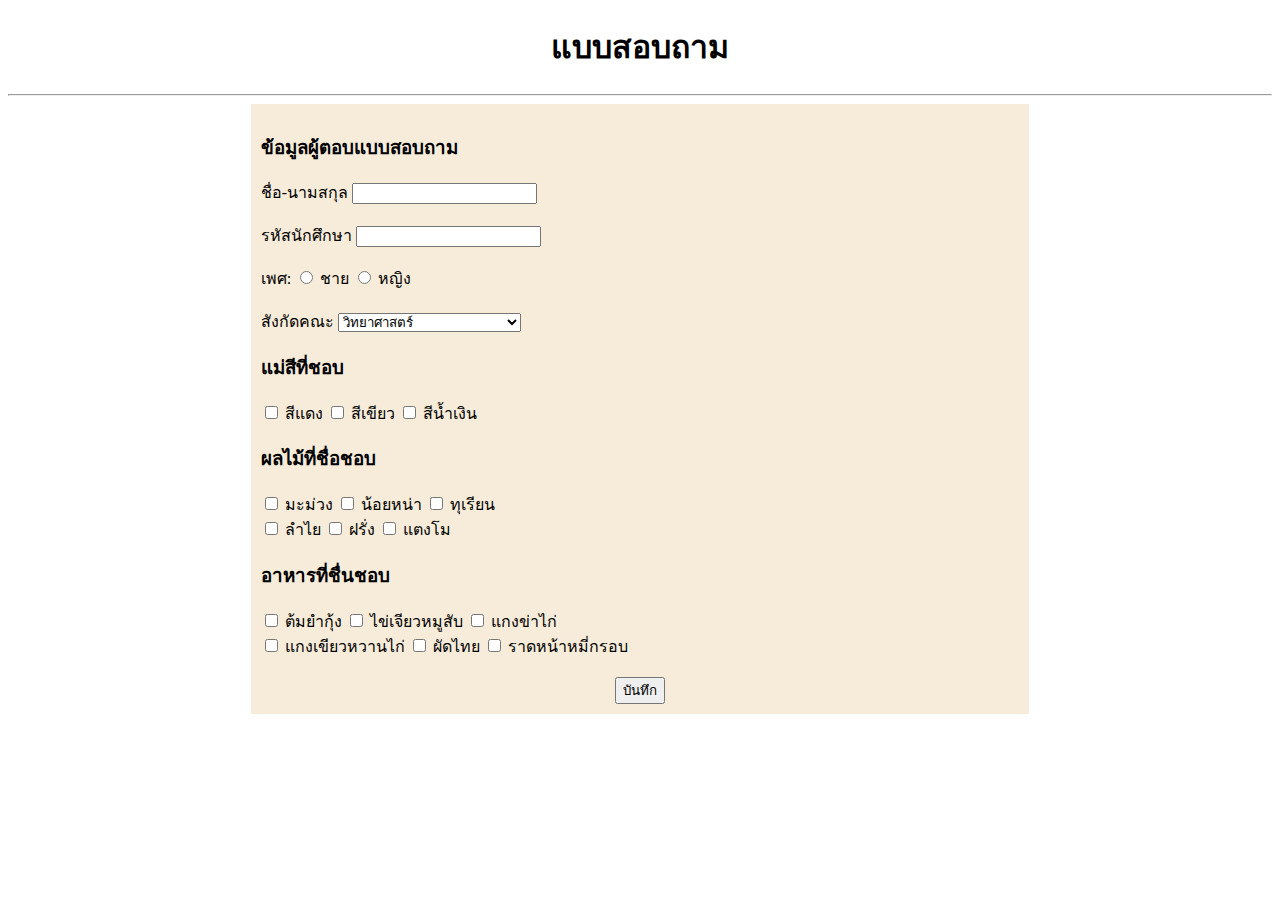
==== 66-216-Assignment01.html @ a96581fe "finish Assignment01" ====
<!DOCTYPE html>
<html lang="en">

<head>
  <meta charset="UTF-8">
  <meta name="viewport" content="width=device-width, initial-scale=1.0">
  <title> Assignment01 </title>
</head>

<style>
    .container {
        background-color: rgb(247, 236, 218);
        width: 60%;
        margin: auto;
        padding: 10px;
    }

    .submit-button {
      display: block;
      margin: 0 auto;
      text-align: center;
    }
</style>
</head>

<body>
  <h1 style="text-align: center;">แบบสอบถาม </h1>
  <hr>
<div class="container">
    <body>
        <h3>ข้อมูลผู้ตอบแบบสอบถาม</h3>
      
        <tbody>
        <label for="fname"> ชื่อ-นามสกุล </label>
        <input type="text" id="fname" name="fname"><br><br>
        <label for="lname"> รหัสนักศึกษา </label>
        <input type="password" id="lname" name="lname"><br><br>
      
        <label>เพศ:</label>
        <input type="radio" name="gender" value="male"> ชาย
        <input type="radio" name="gender" value="female"> หญิง<br><br>
      
        <label for="faculty">สังกัดคณะ</label>
        <select id="faculty" name="faculty">
          <option value="Science"> วิทยาศาสตร์ </option>
          <option value="Engineering"> วิศวกรรมศาสตร์ </option>
          <option value="Computer science"> วิทยาการคอมพิวเตอร์ </option>
          <option value="Education"> ครุศาสตร์ </option>
          <option value="Business Administration and Management"> บริหารธุรกิจและการจัดการ 
          </option>
          <option value="Humanities"> มนุษยศาสตร์ </option>
          <option value="Industrial technology"> เทคโนโลยีอุตสาหกรรม </option>
          <option value="Agriculture"> เกษตรศาสตร์ </option>
          <option value="Nursing Science"> พยาบาลศาสตร์
          </option>
          <option value="Public health"> สาธารณสุขศาสตร์ </option>
          <option value="Thai traditional medicine and alternatives"> แพทย์แผนไทยและทางเลือก </option>
          <option value="Jurisprudence"> นิติศาสตร์ </option>
          </select><br>
      
        <h3> แม่สีที่ชอบ </h3>
          <input type="checkbox" name="vehicle1" value=" Red ">
          <label for="vehicle1">สีแดง</label>
          <input type="checkbox" name="vehicle2" value=" Green ">
          <label for="vehicle2">สีเขียว</label>
          <input type="checkbox" name="vehicle3" value=" Blue ">
          <label for="vehicle3">สีน้ำเงิน</label><br>
      
          <h3> ผลไม้ที่ชื่อชอบ </h3>
          <input type="checkbox" name="vehicle1" value=" มะม่วง ">
          <label for="vehicle1">มะม่วง</label>
          <input type="checkbox" name="vehicle2" value=" น้อยหน่า ">
          <label for="vehicle2"> น้อยหน่า </label>
          <input type="checkbox" name="vehicle3" value=" ทุเรียน ">
          <label for="vehicle3"> ทุเรียน </label><br>
          <input type="checkbox" name="vehicle1" value=" ลำไย ">
          <label for="vehicle1"> ลำไย </label>
          <input type="checkbox" name="vehicle2" value=" ฝรั่ง ">
          <label for="vehicle2"> ฝรั่ง </label>
          <input type="checkbox" name="vehicle3" value=" แตงโม ">
          <label for="vehicle3"> แตงโม </label><br>
      
          <h3> อาหารที่ชื่นชอบ </h3>
          <input type="checkbox" name="vehicle1" value=" ต้มยำกุ้ง ">
          <label for="vehicle1"> ต้มยำกุ้ง </label>
          <input type="checkbox" name="vehicle2" value=" ไข่เจียวหมูสับ ">
          <label for="vehicle2"> ไข่เจียวหมูสับ </label>
          <input type="checkbox" name="vehicle3" value=" แกงข่าไก่ ">
          <label for="vehicle3"> แกงข่าไก่ </label><br>
          <input type="checkbox" name="vehicle1" value=" แกงเขียวหวานไก่ ">
          <label for="vehicle1"> แกงเขียวหวานไก่ </label>
          <input type="checkbox" name="vehicle2" value=" ผัดไทย ">
          <label for="vehicle2"> ผัดไทย </label>
          <input type="checkbox" name="vehicle3" value=" ราดหน้าหมี่กรอบ ">
          <label for="vehicle3"> ราดหน้าหมี่กรอบ </label><br><br>
        </form>
      
        <input class="submit-button" type="submit" value="บันทึก">
      </tbody>
      </table>
      </body>
    </div>

</body>
</html>
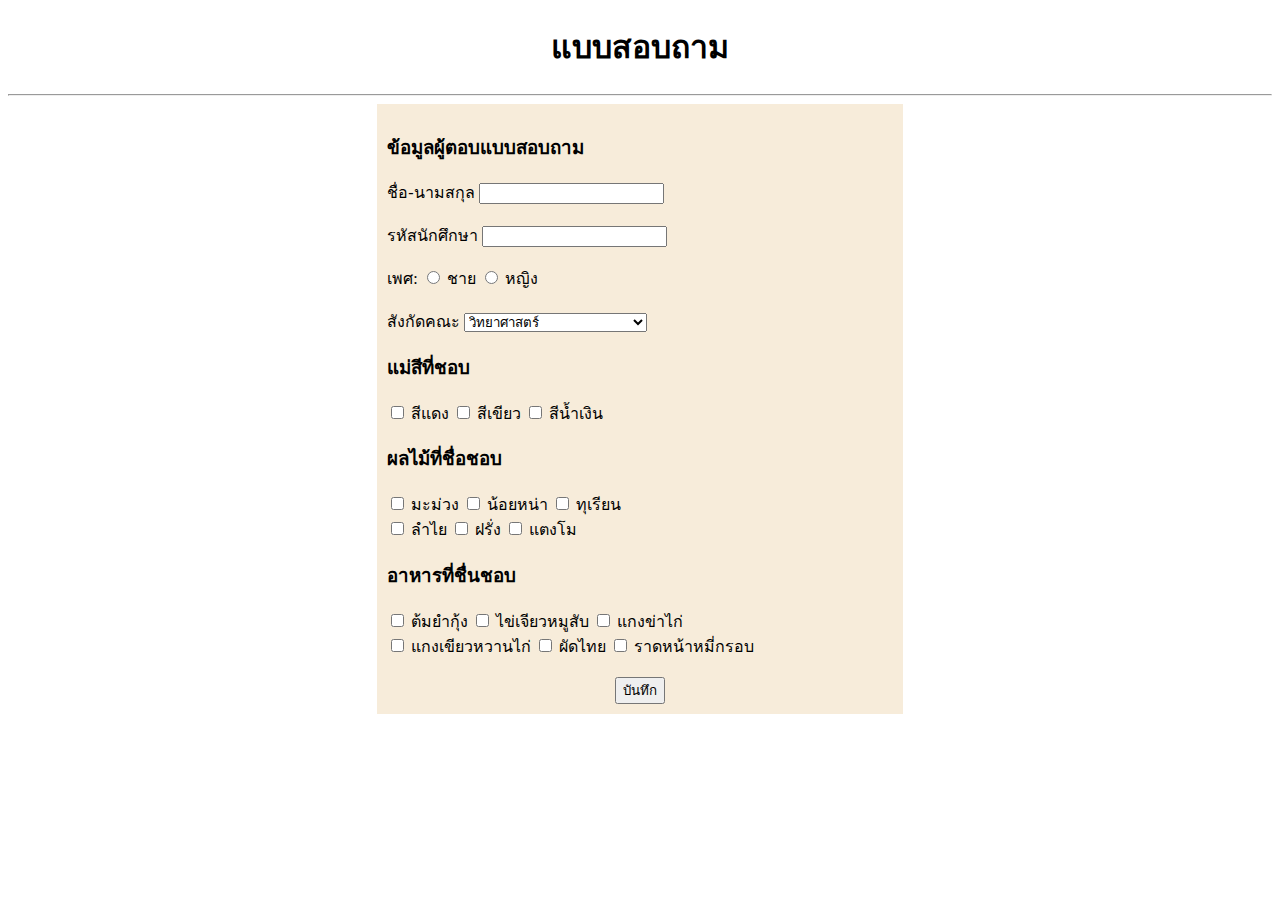
==== commit 8a05ecad: "finish 66-216-Assignment01" ====
--- a/66-216-Assignment01.html
+++ b/66-216-Assignment01.html
@@ -10,7 +10,7 @@
 <style>
     .container {
         background-color: rgb(247, 236, 218);
-        width: 60%;
+        width: 40%;
         margin: auto;
         padding: 10px;
     }
@@ -40,7 +40,7 @@
         <input type="radio" name="gender" value="male"> ชาย
         <input type="radio" name="gender" value="female"> หญิง<br><br>
       
-        <label for="faculty">สังกัดคณะ</label>
+        <label for="faculty"> สังกัดคณะ </label>
         <select id="faculty" name="faculty">
           <option value="Science"> วิทยาศาสตร์ </option>
           <option value="Engineering"> วิศวกรรมศาสตร์ </option>
